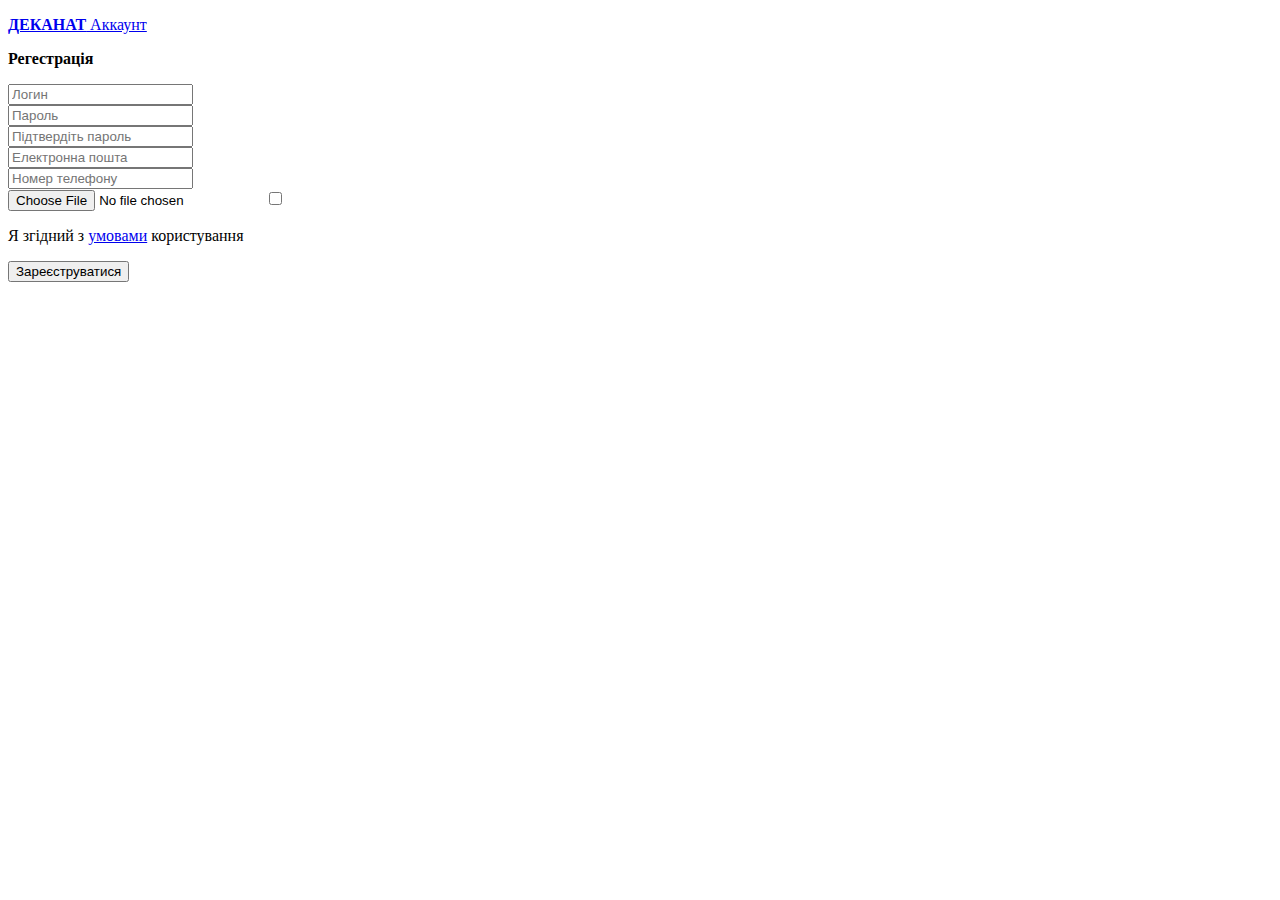
==== login.html @ d085637a "Update login.html" ====
<!DOCTYPE html>
<html lang="en" dir="ltr">
  <head>
    <meta charset="utf-8">
    <title>Регестрація</title>
    <link rel="shortcut icon" href="https://media.istockphoto.com/id/1151561729/vector/stack-of-paper-icon-vector-logo.jpg?s=612x612&w=0&k=20&c=YhUSK8ganmb6WKbray22Mk4c5bRUyskCD6qcYNAgO7c=" type="image/x-icon">
    <link rel="stylesheet" href="css/main.css">
    <link rel="stylesheet" href="css/login.css">
    <link rel="stylesheet" href="https://use.fontawesome.com/releases/v5.8.2/css/all.css">
  </head>
  <body>
<div class="login-header">
    <a href="index.html"><p id="logo"><b>ДЕКАНАТ</b> Аккаунт</p></a>
</div>
<div class="registration-container">
  <div class="registration">
    <div class="input-container">
      <b><p class="reg">Регестрація</p></b>
      <div class="input">
        <input class='input-place' type="text" placeholder="Логин" ><br>
        <input class='input-place' type="password" placeholder="Пароль"><br>
        <input class='input-place' type="password" placeholder="Підтвердіть пароль"><br>
        <input class='input-place' type="email" placeholder="Електронна пошта"><br>
        <input class='input-place' type="text" placeholder="Номер телефону"><br>
        <input  class='input-place' id="file-input" type="file" placeholder="оаівфа">
        <input type="checkbox" id="checkbox">
        <p>Я згідний з <a href="#">умовами</a> користування</p>
        <a href="index.html"><button class="reg-button" type="button">Зареєструватися</button></a>
      </div>
      <div class="end">
      </div>
    </div>

  </div>
</div>
</body>
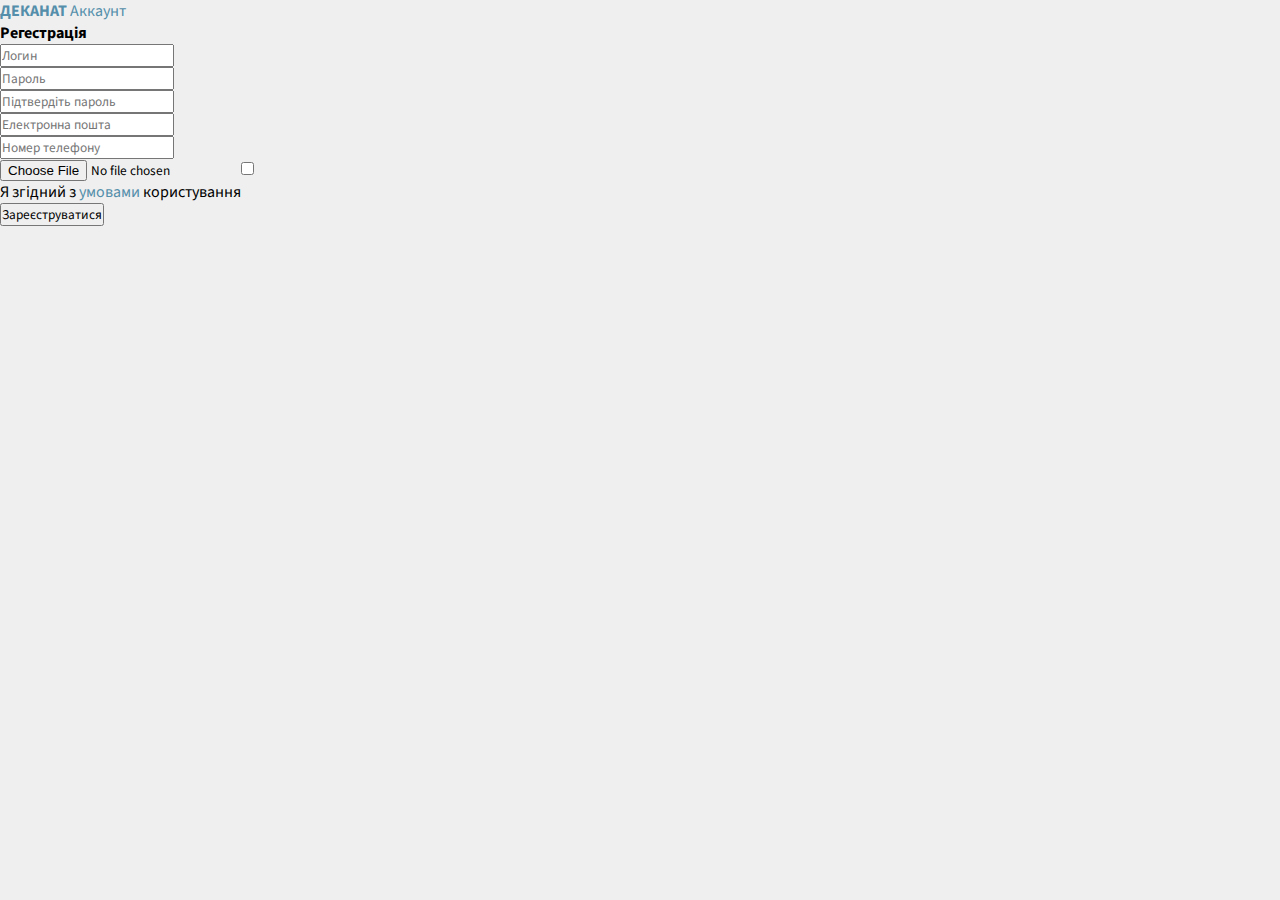
==== commit 63b759d5: "Add files via upload" ====
--- a/login.html
+++ b/login.html
@@ -2,7 +2,7 @@
 <html lang="en" dir="ltr">
   <head>
     <meta charset="utf-8">
-    <title>Регестрація</title>
+    <title>The news</title>
     <link rel="shortcut icon" href="https://media.istockphoto.com/id/1151561729/vector/stack-of-paper-icon-vector-logo.jpg?s=612x612&w=0&k=20&c=YhUSK8ganmb6WKbray22Mk4c5bRUyskCD6qcYNAgO7c=" type="image/x-icon">
     <link rel="stylesheet" href="css/main.css">
     <link rel="stylesheet" href="css/login.css">
--- a/css/main.css
+++ b/css/main.css
@@ -0,0 +1,355 @@
+@import url('https://fonts.googleapis.com/css2?family=Poppins:wght@200&family=Source+Sans+Pro&display=swap');
+@import url('https://fonts.googleapis.com/css2?family=Poppins:wght@200&family=Source+Sans+Pro&display=swap');
+@import url('https://fonts.googleapis.com/css2?family=Tilt+Warp&display=swap');
+*
+{
+  margin: 0;
+  padding: 0;
+  font-family: 'Poppins', sans-serif;
+  font-family: 'Source Sans Pro', sans-serif;
+}
+
+
+body::-webkit-scrollbar {
+  width: 1em;
+}
+
+body::-webkit-scrollbar-track {
+  box-shadow: inset 0 0 6px rgba(0, 0, 0, 0.3);
+}
+
+body::-webkit-scrollbar-thumb {
+  background-color: #303B44;
+  outline: 0px solid grey;
+}
+
+* {
+    transition: opacity .2s ease-in-out,color .2s ease-in-out,background-color .2s ease-in-out,-webkit-text-decoration .2s ease-in-out;
+    transition: opacity .2s ease-in-out,color .2s ease-in-out,text-decoration .2s ease-in-out,background-color .2s ease-in-out;
+    transition: opacity .2s ease-in-out,color .2s ease-in-out,text-decoration .2s ease-in-out,background-color .2s ease-in-out,-webkit-text-decoration .2s ease-in-out;
+}
+
+a
+{
+  text-decoration: none;
+  color: #548EAA;
+}
+body
+{
+  background: #efefef;
+}
+
+
+.header
+{
+  background: #303B44;
+  width: 100%;
+  height: 47px;
+  display: flex;
+  align-items: center;
+}
+
+.header p
+{
+  position: absolute;
+  font-family: 'Tilt Warp', cursive;
+  color: #ffff;
+  margin: 10px 200px;
+  font-size: 20px;
+  cursor: pointer;
+
+}
+
+.main
+{
+  margin: 10px 201px;
+
+}
+
+.article
+{
+  background: #ffff;
+  height: 760px;
+  width: 760px;
+  padding: 20px;
+  margin-top: 15px;
+
+}
+
+.author-container
+{
+  text-align: center;
+  height: 60px
+  width: 100%;
+  padding-bottom: 10px;
+}
+.author-logo
+{
+  float: left;
+  height: 28px;
+  width: 28px;
+  border-radius: 6px;
+
+}
+.author-name
+{
+  float: left;
+  margin-top: 2px;
+  margin-left: 8px;
+  font-size: 15px;
+}
+
+.time
+{
+  float: left;
+  margin-top: 2px;
+  margin-left: 8px;
+  font-size: 15px;
+  color: #3f3f3f;
+}
+
+.article-name-container
+{
+  margin-top: 25px;
+  height: 45px;
+  width: 100%;
+}
+.article-name
+{
+  font-size: 22px;
+  cursor: pointer;
+}
+.article-name:hover
+{
+  color: #548EAA;
+}
+
+.statistics
+{
+  height: 30px;
+  width: 100%;
+}
+
+.views
+{
+  padding-right: 4px;
+  margin-top: 1px;
+  height: 18px;
+  width: 18px;
+  float: left;
+}
+
+.time-views
+{
+  padding-right: 8px;
+  float: left;
+}
+
+.time-for-read
+{
+  height: 18px;
+  width: 18px;
+  float: left;
+  padding-right: 4px;
+}
+
+.tags-container
+{
+  height: 30px;
+  width: 100%;
+}
+
+.tags
+{
+  list-style-type: none;
+}
+.tag a
+{
+  text-decoration: none;
+  color: grey;
+  float: left;
+  padding-right: 6px;
+}
+
+.tag a:hover
+{
+  color: #548EAA;
+
+}
+
+.main-photo
+{
+  width: 100%;
+  margin-bottom: 40px;
+
+}
+
+.description
+{
+  font-size: 18px;
+  padding-bottom: 20px;
+}
+
+.more
+{
+  border: 1px solid;
+  border-color: #548EAA;
+  color: #548EAA;
+  padding: 8px;
+  background: #ffff;
+  border-radius: 3px;
+  font-size: 15px;
+  cursor: pointer;}
+.more:hover
+{
+  background: #548EAA;
+  color: #ffff;
+}
+
+.navigation
+{
+  width: 100%;
+  height: 50px;
+  background: #ffff;
+  display: flex;
+  align-items: center;
+}
+.navigation-container
+{
+  margin-left: 189px;
+}
+.navigation-items
+{
+  display: inline-block;
+  padding: 0px 12px;
+  color: grey;
+}
+.navigation-items:hover
+{
+  color: #548EAA;
+}
+#first-item-navigation
+{
+  color: #333333
+}
+#first-item-navigation:hover
+{
+  color: #548EAA
+}
+
+.header-button
+{
+  margin-left: 340px;
+  color: #ffff;
+  padding: 3px 7px;
+  border: 1px solid;
+  font-size: 14px;
+  border-radius: 2px;
+  text-transform: uppercase;
+  border-color: grey;
+}
+
+.header-button:hover
+{
+  border-color: #ffff;
+}
+
+.all-streams
+{
+  width: 800px;
+  height: 165px;
+  background: white;
+  margin-left: 201px;
+  margin-top: 15px;
+  position: relative;
+}
+.all-streams-under
+{
+  position: absolute;
+  width: 800px;
+  bottom: 0px;
+  background: #ffff;
+  border-top: 1.4px solid #efefef;
+  height: 60px;
+  z-index: 0;
+
+}
+.streams-top
+{
+  width: 760px;
+  height: 40px;
+  padding-top: 15px;
+  margin-left: 20px;
+}
+h3
+{
+  font-size: 21px;
+}
+
+.streams-under
+{
+  width: 100%;
+  height: 50px;
+  background: #ffff;
+
+}
+.strems-li
+{
+  display: flex;
+  align-items: center;
+  display: inline-block;
+  margin: 10px 15px;
+  font-size: 19px;
+  padding-bottom: 5px;
+  color: grey;
+}
+#first-button-strems
+{
+  margin-left: 20px;
+  color: #548EAA;
+
+}
+
+.strems-buttons
+{
+  border: 0;
+  background: 0;
+}
+.strems-buttons:active
+{
+  border-bottom: 2px solid;
+  border-color: #548EAA;
+}
+#login-svg
+{
+  left: 1300px;
+  position: absolute;
+  height: 24px;
+  width: 24px;
+}
+#loop
+{
+  position: absolute;
+  margin-top: 3px;
+  height: 20px;
+  width: 20px;
+  margin-left: 390px;
+}
+
+.article-navigation
+{
+  margin-top: 15px;
+  position: fixed;
+  width: 200px;
+  right: 300px;
+  background: #ffff;
+}
+.article-navigation ul
+{
+    margin: 20px 30px;
+}
+.navigation-li
+{
+
+  /* list-style-type: none; */
+}
